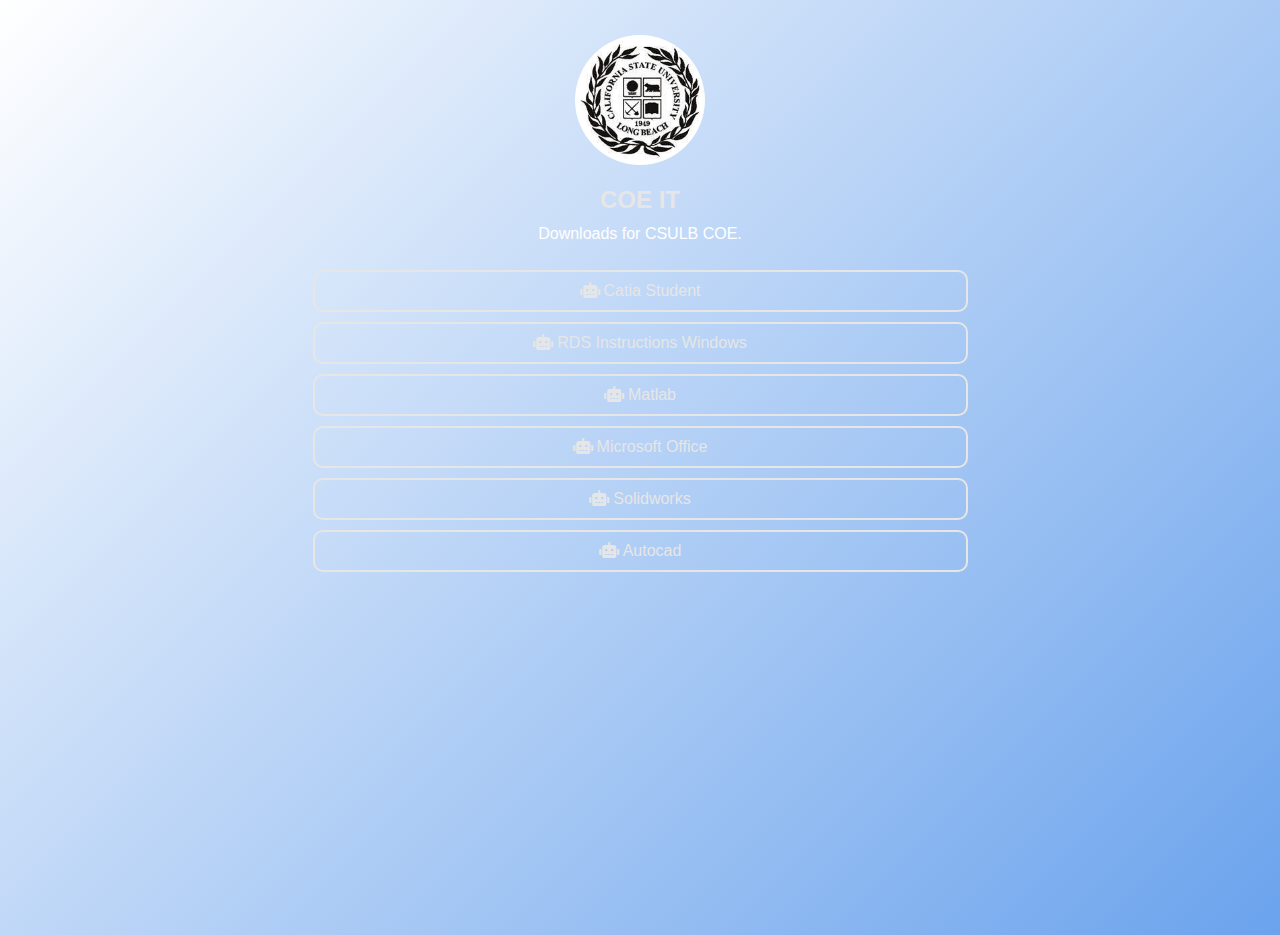
==== index.html @ e02a517b "Initial commit" ====
<!DOCTYPE html>
<html lang="en-US">

<head>
    <meta charset="UTF-8">
    <meta name="viewport" content="width=device-width, initial-scale=1.0">
    <title>COE Downloads</title>
    <link rel="stylesheet" href="style.css">
    <link rel="stylesheet" href="https://use.fontawesome.com/releases/v5.8.1/css/all.css">
    <link rel="icon" href="./images/coe-logo.png" type="image/x-icon" />
</head>

<body>
    <a class="profilePicture">
        <img src="./images/profile.jpg" alt="Profile Picture">
    </a>

    <div class="userName">
        COE IT
    </div>

    <div class="description">
        Downloads for CSULB COE.
    </div>

    <div class="links">
        <a class="link" href="" target="_blank">
            <i class="fas fa-robot">&nbsp;</i>Catia Student
        </a>
        <a class="link" href="" target="_blank">
            <i class="fas fa-robot">&nbsp;</i>RDS Instructions Windows
        </a>
        <a class="link" href="" target="_blank">
            <i class="fas fa-robot">&nbsp;</i>Matlab
        </a>
        <a class="link" href="" target="_blank">
            <i class="fas fa-robot">&nbsp;</i>Microsoft Office
        </a>
        <a class="link" href="" target="_blank">
            <i class="fas fa-robot">&nbsp;</i>Solidworks
        </a>
        <a class="link" href="" target="_blank">
            <i class="fas fa-robot">&nbsp;</i>Autocad
        </a>
    </div>

</body>

</html>
---- style.css ----
html, body {
    height:100%;
    font-family: 'Trebuchet MS', 'Lucida Sans Unicode', 'Lucida Grande', 'Lucida Sans', Arial, sans-serif
  }
  
  body {
      background: linear-gradient(-45deg, #ffffff , #ce0b46 , #3c86e7, #ffffff);
      background-size: 400% 400%;
      animation: gradient 20s ease infinite;
  }
  
  @keyframes gradient {
      0% {
          background-position: 0% 50%;
      }
      50% {
          background-position: 100% 50%;
      }
      100% {
          background-position: 0% 50%;
      }
  }
:root {
    --accentColor: #E6E6E6;
    --delay: .3s;
}

.description, .source{
    color:white;
    text-align:center;
    margin: 27px auto;
    margin-top:10px;
    width:90%;
    max-width: 500px;
}

.source{
    font-size:small;
    margin-top:50px;
}

.profilePicture, .profilePicture img {
    position: relative;
    width: 130px;
    height: 130px;
    display: block;
    margin: 35px auto 20px;
    border-radius: 50%;
}

.userName {
    color: var(--accentColor);
    font-size: x-large;
    font-weight: bold;
    line-height: 1.25;
    display: block;
    width: 100%;
    text-align: center;
    text-decoration: none;
}

.links {
    max-width: 675px;
    width: auto;
    display: block;
    margin: 27px auto;
}

.link {
    position: relative;
    background-color: transparent;
    color: var(--accentColor);
    border: solid var(--accentColor) 2px;
    border-radius: 10px;
    font-size: 1rem;
    text-align: center;
    display: block;
    margin-left: 10px;
    margin-right: 10px;
    margin-bottom: 10px;
    padding: 10px;
    text-decoration: none;
    -webkit-tap-highlight-color: transparent;
}

@media (hover: hover) {
    .link:hover {
        background-color: var(--accentColor);
        color: #000; /* Fallback for older browsers */
        color: rgba(0, 0, 0, 0.5);
    }
}

.link:active {
    background-color: var(--accentColor);
    color: #000; /* Fallback for older browsers */
    color: rgba(0, 0, 0, 0.5);
}

/* Style the search box inside the navigation bar */
.topnav input[type=text] {
    float: right;
    padding: 6px;
    border: none;
    margin-top: 8px;
    margin-right: 16px;
    font-size: 17px;
  }
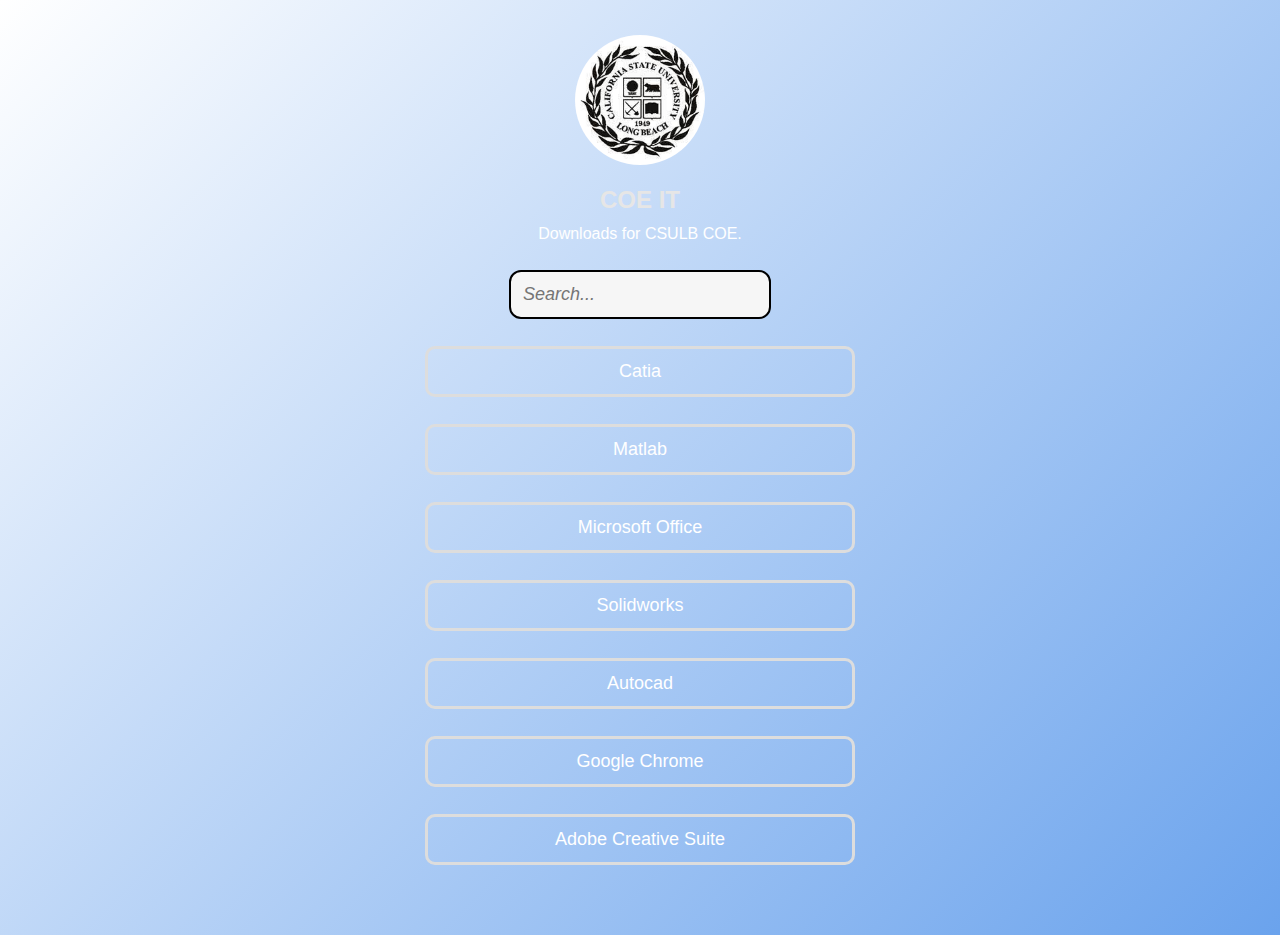
==== commit 3a0063b1: "Added search bar functionality" ====
--- a/index.html
+++ b/index.html
@@ -8,6 +8,9 @@
     <link rel="stylesheet" href="style.css">
     <link rel="stylesheet" href="https://use.fontawesome.com/releases/v5.8.1/css/all.css">
     <link rel="icon" href="./images/coe-logo.png" type="image/x-icon" />
+    <link rel="preconnect" href="https://fonts.googleapis.com">
+<link rel="preconnect" href="https://fonts.gstatic.com" crossorigin>
+<link href="https://fonts.googleapis.com/css2?family=Open+Sans&display=swap" rel="stylesheet">
 </head>
 
 <body>
@@ -22,8 +25,40 @@
     <div class="description">
         Downloads for CSULB COE.
     </div>
+    <input type="text" class="searchbar" id="searchbarId" onkeyup="myFunction()" placeholder="Search..." title="Type in a name">
 
-    <div class="links">
+<ul id="myUL">
+  <li><a class = "link" href="#">Catia</a></li>
+  <li><a class = "link" href="#">Matlab</a></li>
+
+  <li><a class = "link" href="#">Microsoft Office</a></li>
+  <li><a class = "link" href="#">Solidworks</a></li>
+
+  <li><a class = "link" href="#">Autocad</a></li>
+  <li><a class = "link" href="#">Google Chrome</a></li>
+  <li><a class = "link" href="#">Adobe Creative Suite</a></li>
+</ul>
+
+<script>
+function myFunction() {
+    var input, filter, ul, li, a, i, txtValue;
+    input = document.getElementById("searchbarId");
+    filter = input.value.toUpperCase();
+    ul = document.getElementById("myUL");
+    li = ul.getElementsByTagName("li");
+    for (i = 0; i < li.length; i++) {
+        a = li[i].getElementsByTagName("a")[0];
+        txtValue = a.textContent || a.innerText;
+        if (txtValue.toUpperCase().indexOf(filter) > -1) {
+            li[i].style.display = "";
+        } else {
+            li[i].style.display = "none";
+        }
+    }
+}
+</script>
+
+    <!-- <div class="links">
         <a class="link" href="" target="_blank">
             <i class="fas fa-robot">&nbsp;</i>Catia Student
         </a>
@@ -42,7 +77,7 @@
         <a class="link" href="" target="_blank">
             <i class="fas fa-robot">&nbsp;</i>Autocad
         </a>
-    </div>
+    </div> -->
 
 </body>
 
--- a/style.css
+++ b/style.css
@@ -98,11 +98,44 @@
 }
 
 /* Style the search box inside the navigation bar */
-.topnav input[type=text] {
-    float: right;
-    padding: 6px;
-    border: none;
-    margin-top: 8px;
-    margin-right: 16px;
-    font-size: 17px;
+.searchbar{
+    border: 2px solid #000;
+    border-radius: 12px;
+    margin-top: -1px; /* Prevent double borders */
+    background-color: #f6f6f6;
+    padding: 12px;
+    text-decoration: none;
+    font-size: 18px;
+    color: black;
+    display: block;
+    list-style: none;
+    max-width: 675px;
+    width: auto;
+    margin: 27px auto;
+    font-style: italic;
   }
+
+  #myUL {
+    list-style-type: none;
+    padding: 0;
+    margin: 0;
+  }
+  
+  #myUL li a {
+    border: 3px solid #ddd;
+    margin-top: -1px; /* Prevent double borders */
+    /* background-color: #f6f6f6; */
+    padding: 12px;
+    text-decoration: none;
+    font-size: 18px;
+    color: rgb(255, 255, 255);
+    display: block;
+    list-style: none;
+    max-width: 400px;
+    width: auto;
+    margin: 27px auto;
+  }
+  
+  #myUL li a:hover:not(.header) {
+    background-color: #eee;
+  }
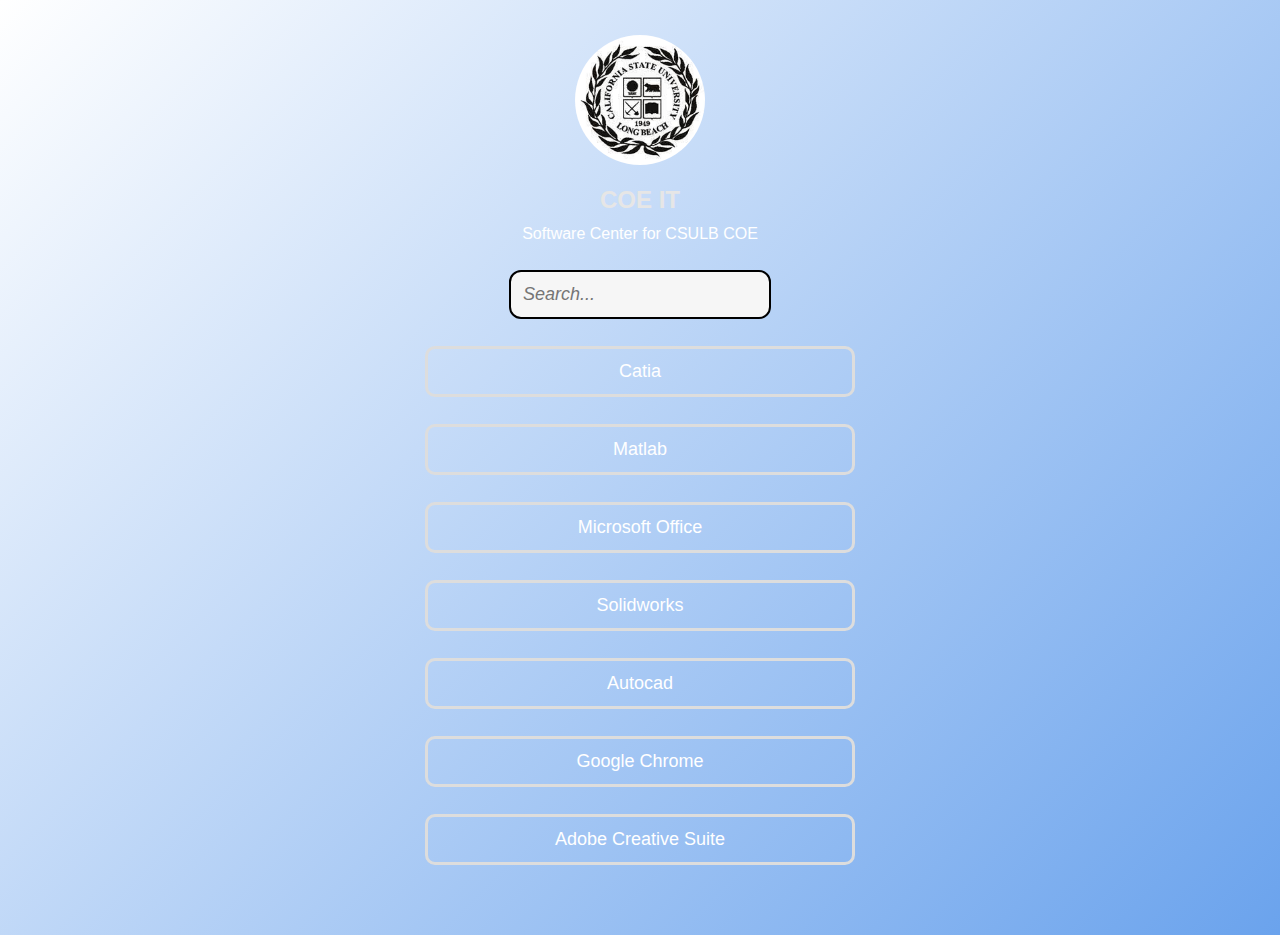
==== commit 7624f2a5: "description update" ====
--- a/index.html
+++ b/index.html
@@ -8,9 +8,7 @@
     <link rel="stylesheet" href="style.css">
     <link rel="stylesheet" href="https://use.fontawesome.com/releases/v5.8.1/css/all.css">
     <link rel="icon" href="./images/coe-logo.png" type="image/x-icon" />
-    <link rel="preconnect" href="https://fonts.googleapis.com">
-<link rel="preconnect" href="https://fonts.gstatic.com" crossorigin>
-<link href="https://fonts.googleapis.com/css2?family=Open+Sans&display=swap" rel="stylesheet">
+    
 </head>
 
 <body>
@@ -23,7 +21,7 @@
     </div>
 
     <div class="description">
-        Downloads for CSULB COE.
+        Software Center for CSULB COE
     </div>
     <input type="text" class="searchbar" id="searchbarId" onkeyup="myFunction()" placeholder="Search..." title="Type in a name">
 
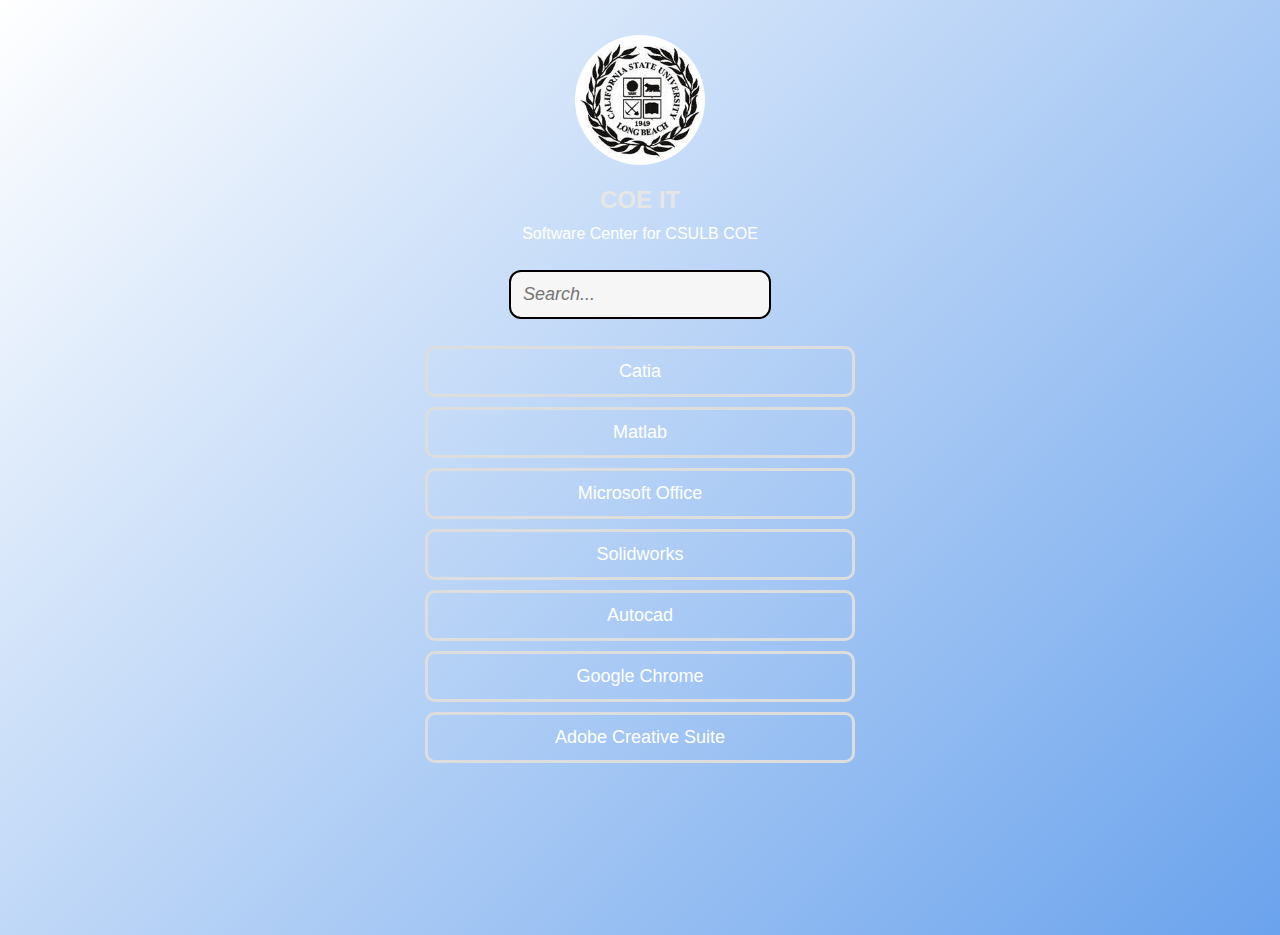
==== commit 661df54a: "Removed commented code" ====
--- a/index.html
+++ b/index.html
@@ -56,27 +56,6 @@
 }
 </script>
 
-    <!-- <div class="links">
-        <a class="link" href="" target="_blank">
-            <i class="fas fa-robot">&nbsp;</i>Catia Student
-        </a>
-        <a class="link" href="" target="_blank">
-            <i class="fas fa-robot">&nbsp;</i>RDS Instructions Windows
-        </a>
-        <a class="link" href="" target="_blank">
-            <i class="fas fa-robot">&nbsp;</i>Matlab
-        </a>
-        <a class="link" href="" target="_blank">
-            <i class="fas fa-robot">&nbsp;</i>Microsoft Office
-        </a>
-        <a class="link" href="" target="_blank">
-            <i class="fas fa-robot">&nbsp;</i>Solidworks
-        </a>
-        <a class="link" href="" target="_blank">
-            <i class="fas fa-robot">&nbsp;</i>Autocad
-        </a>
-    </div> -->
-
 </body>
 
 </html>--- a/style.css
+++ b/style.css
@@ -133,7 +133,7 @@
     list-style: none;
     max-width: 400px;
     width: auto;
-    margin: 27px auto;
+    margin: 10px auto;
   }
   
   #myUL li a:hover:not(.header) {
